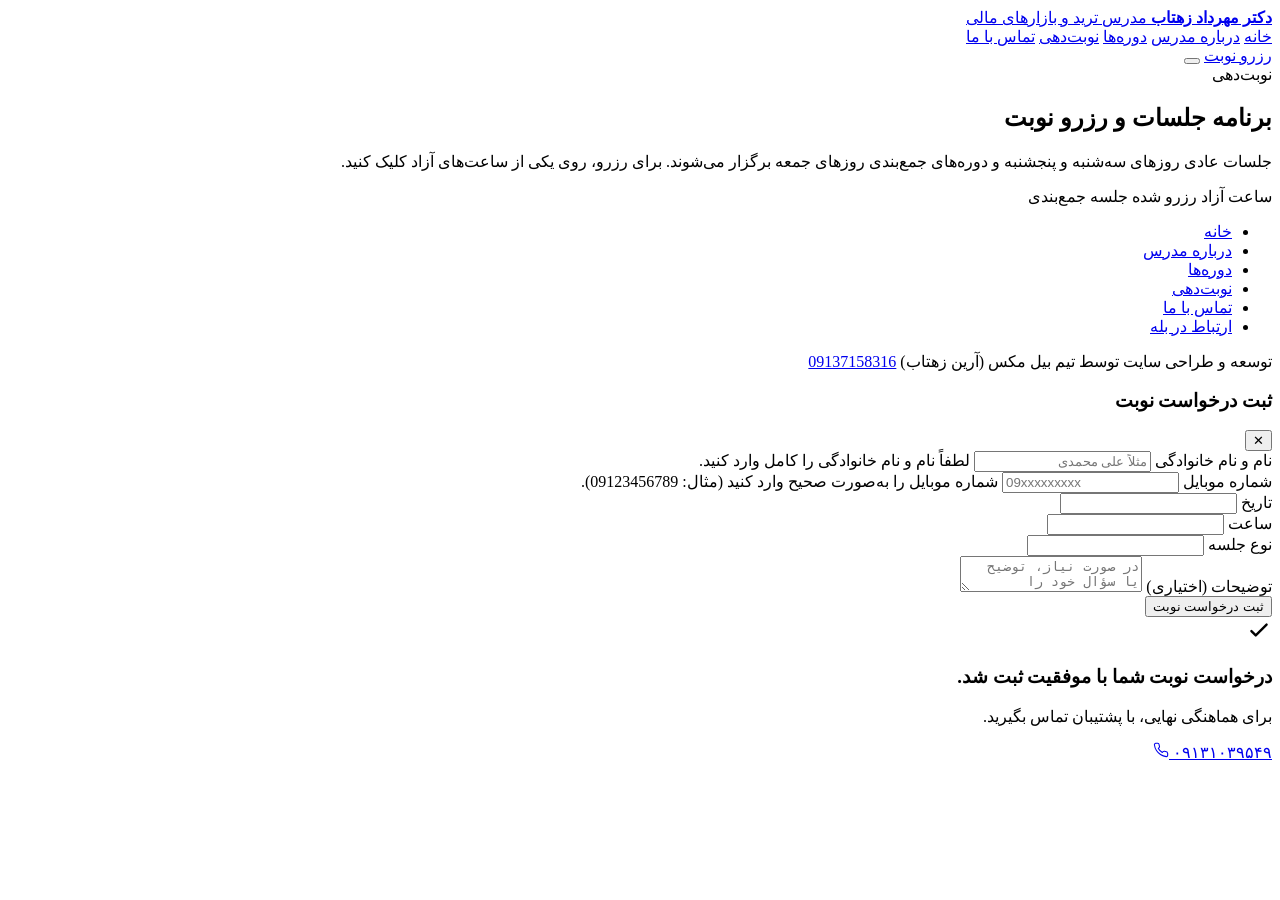
==== appointments.html @ c014c496 "Add files via upload" ====
<!DOCTYPE html>
<html lang="fa" dir="rtl">
<head>
<meta charset="UTF-8">
<meta name="viewport" content="width=device-width, initial-scale=1.0">
<title>نوبت‌دهی | دکتر مهرداد زهتاب</title>
<meta name="description" content="مشاهده برنامه جلسات و رزرو نوبت برای جلسات آموزشی سه‌شنبه و پنجشنبه و دوره‌های جمع‌بندی جمعه دکتر مهرداد زهتاب.">
<link rel="stylesheet" href="css/style.css">
</head>
<body>

<header class="site-header">
  <div class="container nav-row">
    <a href="index.html" class="brand">
      <strong>دکتر مهرداد زهتاب</strong>
      <span>مدرس ترید و بازارهای مالی</span>
    </a>

    <nav class="nav-links" id="navLinks">
      <a href="index.html">خانه</a>
      <a href="about.html">درباره مدرس</a>
      <a href="courses.html">دوره‌ها</a>
      <a href="appointments.html" class="active">نوبت‌دهی</a>
      <a href="contact.html">تماس با ما</a>
    </nav>

    <div class="nav-cta">
      <a href="appointments.html" class="btn btn-outline">رزرو نوبت</a>
      <button class="menu-toggle" id="menuToggle" aria-label="باز کردن منو" aria-expanded="false" aria-controls="navLinks">
        <span></span>
      </button>
    </div>
  </div>
</header>

<main>
  <section class="page-header">
    <div class="container">
      <div class="eyebrow-label">نوبت‌دهی</div>
      <h1>برنامه جلسات و رزرو نوبت</h1>
      <p>جلسات عادی روزهای سه‌شنبه و پنجشنبه و دوره‌های جمع‌بندی روزهای جمعه برگزار می‌شوند. برای رزرو، روی یکی از ساعت‌های آزاد کلیک کنید.</p>

      <div class="legend">
        <span class="legend-item"><span class="legend-dot free"></span>ساعت آزاد</span>
        <span class="legend-item"><span class="legend-dot booked"></span>رزرو شده</span>
        <span class="legend-item"><span class="legend-dot jam"></span>جلسه جمع‌بندی</span>
      </div>
    </div>
  </section>

  <section>
    <div class="container">
      <div class="calendar-list" id="calendarList">
        <!-- با جاوااسکریپت از sessionsData پر می‌شود -->
      </div>
    </div>
  </section>
</main>

<footer class="site-footer">
  <div class="container">
    <ul class="footer-links">
      <li><a href="index.html">خانه</a></li>
      <li><a href="about.html">درباره مدرس</a></li>
      <li><a href="courses.html">دوره‌ها</a></li>
      <li><a href="appointments.html">نوبت‌دهی</a></li>
      <li><a href="contact.html">تماس با ما</a></li>
      <li><a href="ble.ir/join/4cmw2wGrbw" target="_blank" rel="noopener">ارتباط در بله</a></li>
    </ul>
    <div class="footer-credit">
      توسعه و طراحی سایت توسط تیم <span class="credit-name">بیل مکس (آرین زهتاب)</span>
      <a href="tel:09137158316" class="footer-phone">09137158316</a>
    </div>
  </div>
</footer>

<!-- ===================== مودال رزرو نوبت ===================== -->
<div class="modal-overlay" id="bookingModal" aria-hidden="true" role="dialog" aria-modal="true" aria-labelledby="modalTitle">
  <div class="modal-box">
    <div class="modal-head">
      <div>
        <h3 id="modalTitle">ثبت درخواست نوبت</h3>
        <span class="modal-sub"></span>
      </div>
      <button type="button" class="modal-close" aria-label="بستن">✕</button>
    </div>

    <form id="bookingForm" novalidate>
      <div class="form-field">
        <label for="fullName">نام و نام خانوادگی</label>
        <input type="text" id="fullName" name="fullName" placeholder="مثلاً علی محمدی" required>
        <span class="field-error">لطفاً نام و نام خانوادگی را کامل وارد کنید.</span>
      </div>

      <div class="form-field">
        <label for="mobile">شماره موبایل</label>
        <input type="tel" id="mobile" name="mobile" placeholder="09xxxxxxxxx" dir="ltr" required>
        <span class="field-error">شماره موبایل را به‌صورت صحیح وارد کنید (مثال: 09123456789).</span>
      </div>

      <div class="field-row">
        <div class="form-field readonly">
          <label for="sessionDate">تاریخ</label>
          <input type="text" id="sessionDate" name="sessionDate" readonly>
        </div>
        <div class="form-field readonly">
          <label for="sessionTime">ساعت</label>
          <input type="text" id="sessionTime" name="sessionTime" readonly>
        </div>
      </div>

      <div class="form-field readonly">
        <label for="sessionType">نوع جلسه</label>
        <input type="text" id="sessionType" name="sessionType" readonly>
      </div>

      <div class="form-field">
        <label for="notes">توضیحات (اختیاری)</label>
        <textarea id="notes" name="notes" placeholder="در صورت نیاز، توضیح یا سؤال خود را بنویسید..."></textarea>
      </div>

      <button type="submit" class="btn btn-primary btn-block btn-lg">ثبت درخواست نوبت</button>
    </form>

    <div class="success-state">
      <div class="success-icon">
        <svg width="26" height="26" viewBox="0 0 24 24" fill="none"><path d="M5 13l4 4L19 7" stroke="currentColor" stroke-width="2.2" stroke-linecap="round" stroke-linejoin="round"/></svg>
      </div>
      <h3>درخواست نوبت شما با موفقیت ثبت شد.</h3>
      <p>برای هماهنگی نهایی، با پشتیبان تماس بگیرید.</p>
      <a href="tel:09131039549" class="success-phone" dir="ltr">
        <svg width="16" height="16" viewBox="0 0 24 24" fill="none"><path d="M22 16.9v3a2 2 0 01-2.2 2 19.8 19.8 0 01-8.6-3.1 19.5 19.5 0 01-6-6A19.8 19.8 0 012.1 4.2 2 2 0 014.1 2h3a2 2 0 012 1.7c.1.9.3 1.8.6 2.7a2 2 0 01-.5 2.1L8 9.7a16 16 0 006 6l1.2-1.2a2 2 0 012.1-.5c.9.3 1.8.5 2.7.6a2 2 0 011.7 2z" stroke="currentColor" stroke-width="1.6" stroke-linejoin="round"/></svg>
        ۰۹۱۳۱۰۳۹۵۴۹
      </a>
    </div>
  </div>
</div>

<script src="js/app.js"></script>
</body>
</html>
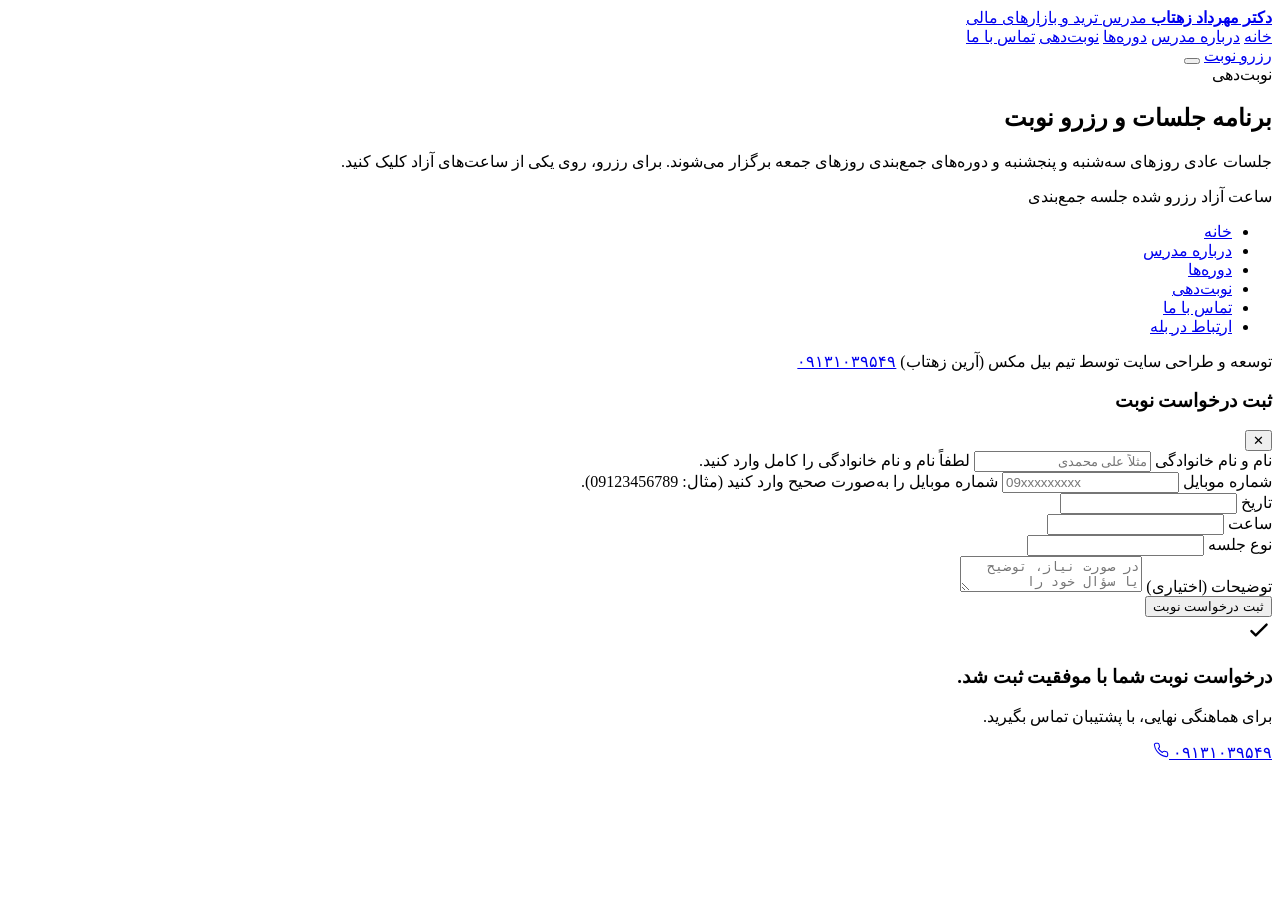
==== commit 4e05f0e5: "Add files via upload" ====
--- a/appointments.html
+++ b/appointments.html
@@ -65,11 +65,11 @@
       <li><a href="courses.html">دوره‌ها</a></li>
       <li><a href="appointments.html">نوبت‌دهی</a></li>
       <li><a href="contact.html">تماس با ما</a></li>
-      <li><a href="ble.ir/join/4cmw2wGrbw" target="_blank" rel="noopener">ارتباط در بله</a></li>
+      <li><a href="https://Bale.ir/jdsjk" target="_blank" rel="noopener">ارتباط در بله</a></li>
     </ul>
     <div class="footer-credit">
       توسعه و طراحی سایت توسط تیم <span class="credit-name">بیل مکس (آرین زهتاب)</span>
-      <a href="tel:09137158316" class="footer-phone">09137158316</a>
+      <a href="tel:09131039549" class="footer-phone">۰۹۱۳۱۰۳۹۵۴۹</a>
     </div>
   </div>
 </footer>
--- a/css/style.css
+++ b/css/style.css
@@ -0,0 +1 @@
+
